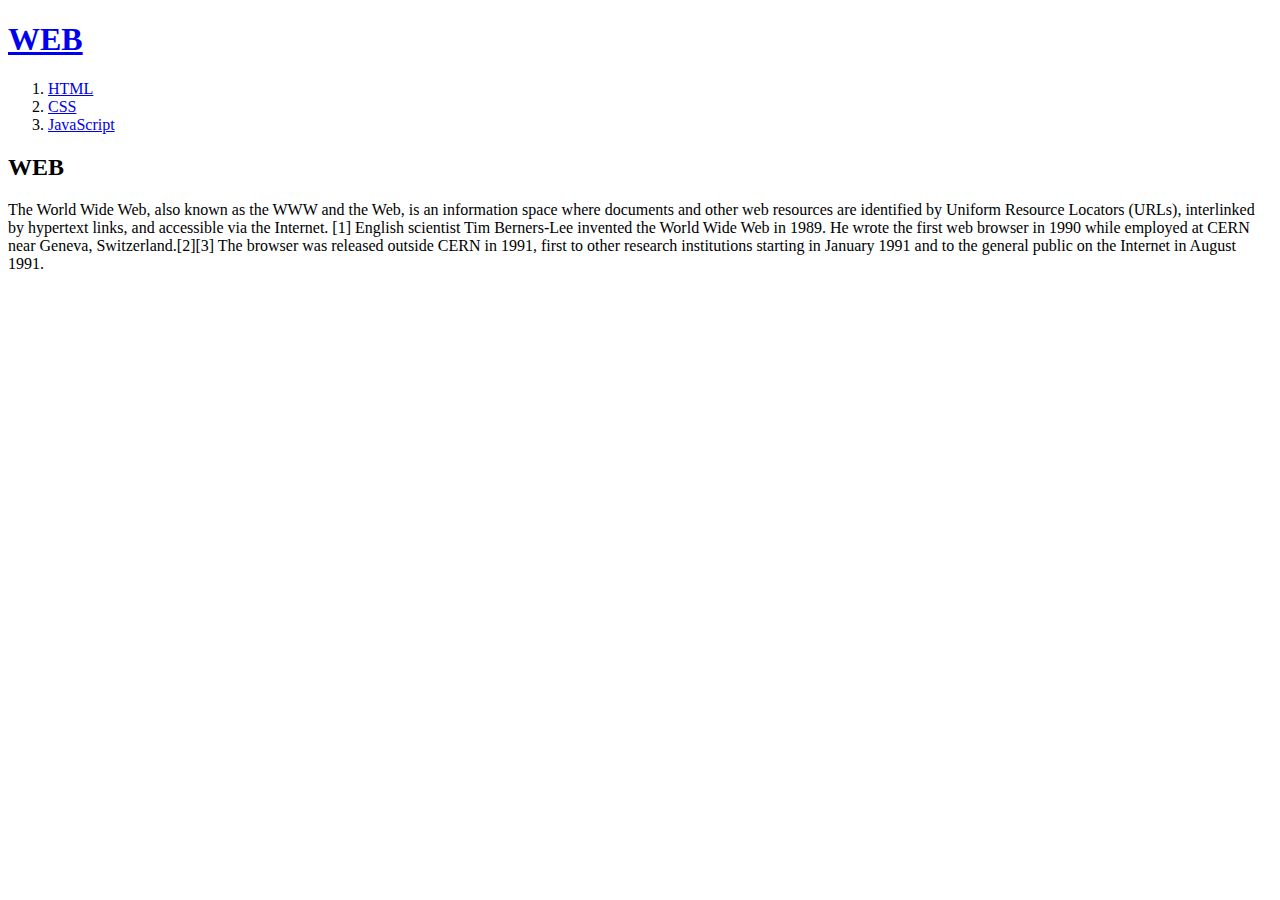
==== index.html @ 46c27c34 "first version" ====
<!doctype html>
<html>
<head>
  <title>WEB1 - Welcome</title>
  <meta charset="utf-8">
</head>
<body>
  <h1><a href="index.html">WEB</a></h1>
  <ol>
    <li><a href="1.html">HTML</a></li>
    <li><a href="2.html">CSS</a></li>
    <li><a href="3.html">JavaScript</a></li>
  </ol>
  <h2>WEB</h2>
  <p>The World Wide Web, also known as the WWW and the Web,
    is an information space where documents and other web resources are
    identified by Uniform Resource Locators (URLs),
    interlinked by hypertext links, and accessible via the Internet.
    [1] English scientist Tim Berners-Lee invented the World Wide Web in 1989.
    He wrote the first web browser in 1990 while employed at CERN near Geneva,
    Switzerland.[2][3] The browser was released outside CERN in 1991,
    first to other research institutions starting in January 1991 and to the
    general public on the Internet in August 1991.
  </p>
</body>
</html>
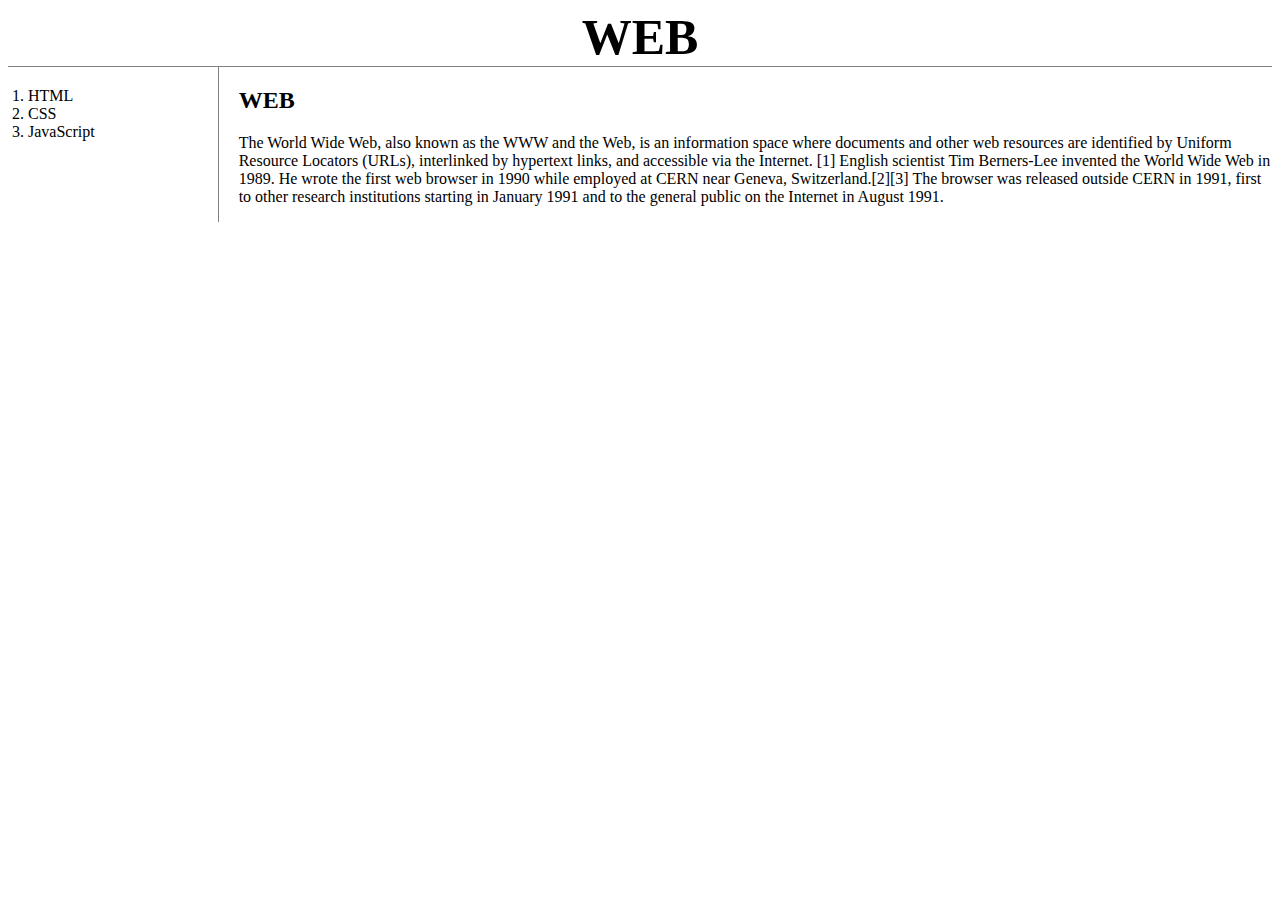
==== commit b7836f23: "learn CSS" ====
--- a/index.html
+++ b/index.html
@@ -3,24 +3,32 @@
 <head>
   <title>WEB1 - Welcome</title>
   <meta charset="utf-8">
+  <link rel="stylesheet" href="style.css">
 </head>
 <body>
   <h1><a href="index.html">WEB</a></h1>
-  <ol>
-    <li><a href="1.html">HTML</a></li>
-    <li><a href="2.html">CSS</a></li>
-    <li><a href="3.html">JavaScript</a></li>
-  </ol>
-  <h2>WEB</h2>
-  <p>The World Wide Web, also known as the WWW and the Web,
-    is an information space where documents and other web resources are
-    identified by Uniform Resource Locators (URLs),
-    interlinked by hypertext links, and accessible via the Internet.
-    [1] English scientist Tim Berners-Lee invented the World Wide Web in 1989.
-    He wrote the first web browser in 1990 while employed at CERN near Geneva,
-    Switzerland.[2][3] The browser was released outside CERN in 1991,
-    first to other research institutions starting in January 1991 and to the
-    general public on the Internet in August 1991.
-  </p>
+  <div id="grid">
+    <ol>
+      <li><a href="1.html">HTML</a></li>
+      <li><a href="2.html">CSS</a></li>
+      <li><a href="3.html">JavaScript</a></li>
+    </ol>
+    <div id="article">
+      <h2>WEB</h2>
+      <p>The World Wide Web, also known as the WWW and the Web,
+        is an information space where documents and other web resources are
+        identified by Uniform Resource Locators (URLs),
+        interlinked by hypertext links, and accessible via the Internet.
+        [1] English scientist Tim Berners-Lee invented the World Wide Web in 1989.
+        He wrote the first web browser in 1990 while employed at CERN near Geneva,
+        Switzerland.[2][3] The browser was released outside CERN in 1991,
+        first to other research institutions starting in January 1991 and to the
+        general public on the Internet in August 1991.
+      </p>
+    </div>
+  
+
+  </div>
+  
 </body>
 </html>
--- a/style.css
+++ b/style.css
@@ -0,0 +1,36 @@
+a {
+    color:black;
+    text-decoration: none;
+}
+h1 {
+  font-size: 50px;
+  text-align: center;
+  border-bottom: 1px solid gray;
+  margin: 0;
+}
+
+#grid {
+  display: grid;
+  grid-template-columns: 1fr 5fr;
+}
+#grid ol {
+  margin: 0;
+  padding: 20px;
+  border-right: 1px solid gray;
+}
+#article {
+  padding-left: 20px;
+}
+
+/* screen width < 500px */
+@media(max-width:500px) {
+  #grid {
+    display: block;
+  }
+  #grid ol {
+    border-right: none;
+  }
+  h1 {
+    border-bottom: none;
+  }
+}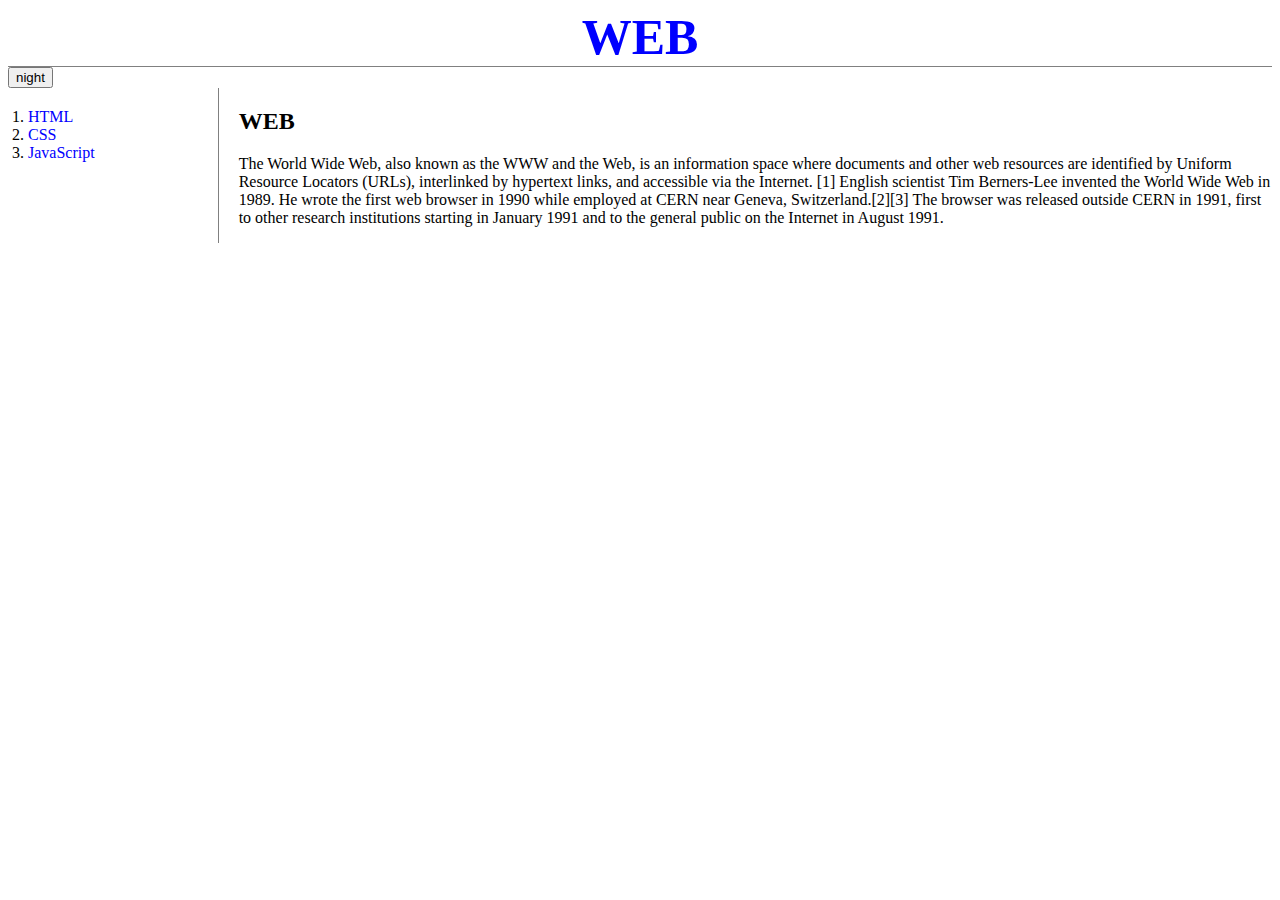
==== commit 00c15a30: "javascript-파일로 쪼개서 정리 정돈하기" ====
--- a/index.html
+++ b/index.html
@@ -4,9 +4,13 @@
   <title>WEB1 - Welcome</title>
   <meta charset="utf-8">
   <link rel="stylesheet" href="style.css">
+  <script src="colors.js"></script>
 </head>
 <body>
   <h1><a href="index.html">WEB</a></h1>
+  <input type="button" value="night" onclick="
+    nightDayHandler(this);
+  ">
   <div id="grid">
     <ol>
       <li><a href="1.html">HTML</a></li>
--- a/style.css
+++ b/style.css
@@ -1,5 +1,5 @@
 a {
-    color:black;
+    color:blue;
     text-decoration: none;
 }
 h1 {
